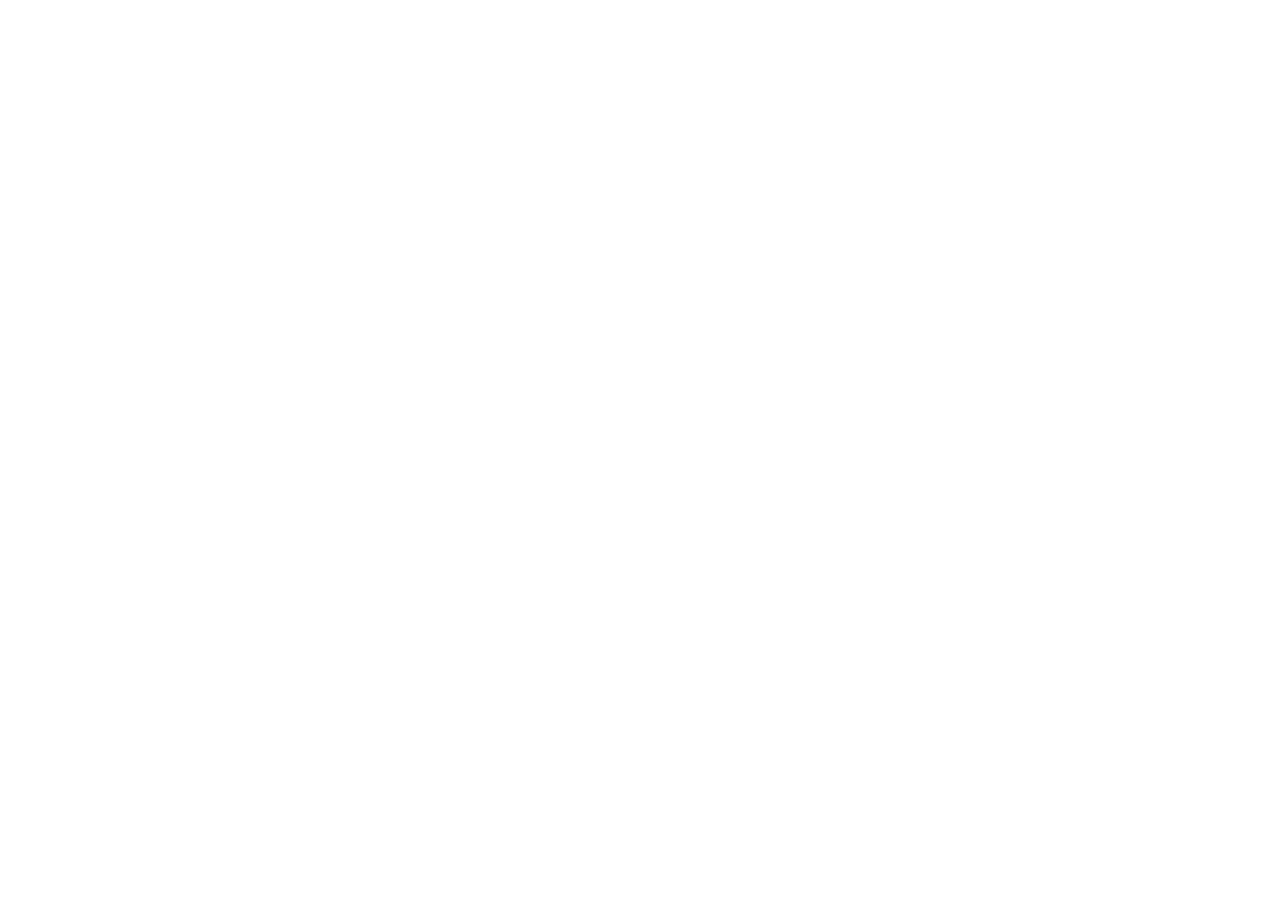
==== index.html @ 11052024 "Update index.html" ====
<!DOCTYPE html>
<html lang="en">
<head>
    <meta charset="UTF-8">
    <meta http-equiv="X-UA-Compatible" content="IE=edge">
    <meta name="viewport" content="width=device-width, initial-scale=1.0">
  
  <link rel="stylesheet" href="index.css">
</head>

<body>
    <script type="text/javascript" src="https://c1hcy803.caspio.com/dp/0236c00096a982d9ff1e41a98a87/emb"></script>
</body>

</html>
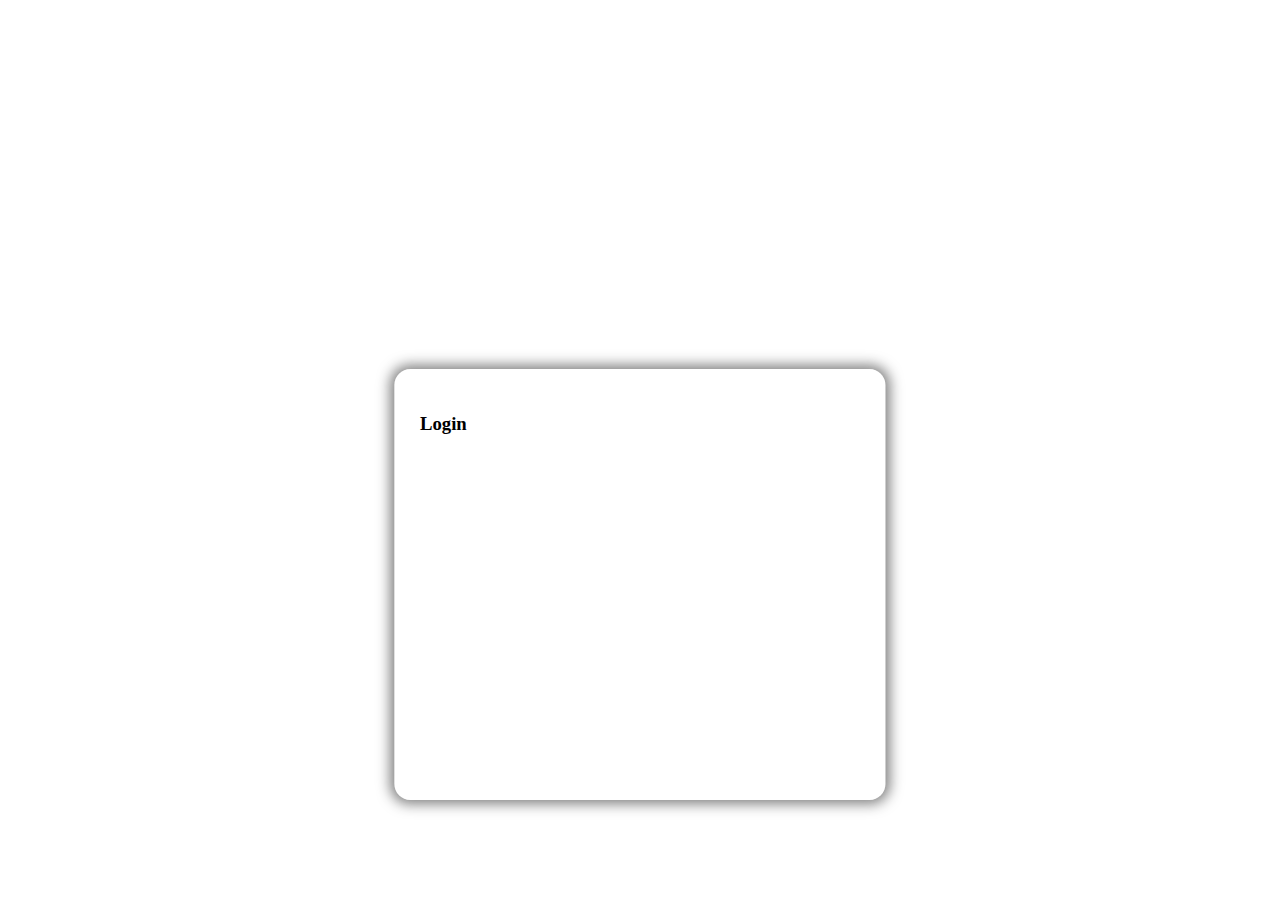
==== commit bdb6c5c4: "Update index.html" ====
--- a/index.html
+++ b/index.html
@@ -4,12 +4,14 @@
     <meta charset="UTF-8">
     <meta http-equiv="X-UA-Compatible" content="IE=edge">
     <meta name="viewport" content="width=device-width, initial-scale=1.0">
-  
-  <link rel="stylesheet" href="index.css">
+    <link rel="stylesheet" href="https://imadriandv.github.io/myProfile/style.css">
 </head>
 
 <body>
-    <script type="text/javascript" src="https://c1hcy803.caspio.com/dp/0236c00096a982d9ff1e41a98a87/emb"></script>
+    <div class="form-container sign-in-container">
+        <h3>Login</h3>
+      <script type="text/javascript" src="https://c1hcy803.caspio.com/dp/0236C00096a982d9ff1e41a98a87/emb"></script>  
+    </div>
 </body>
 
 </html>
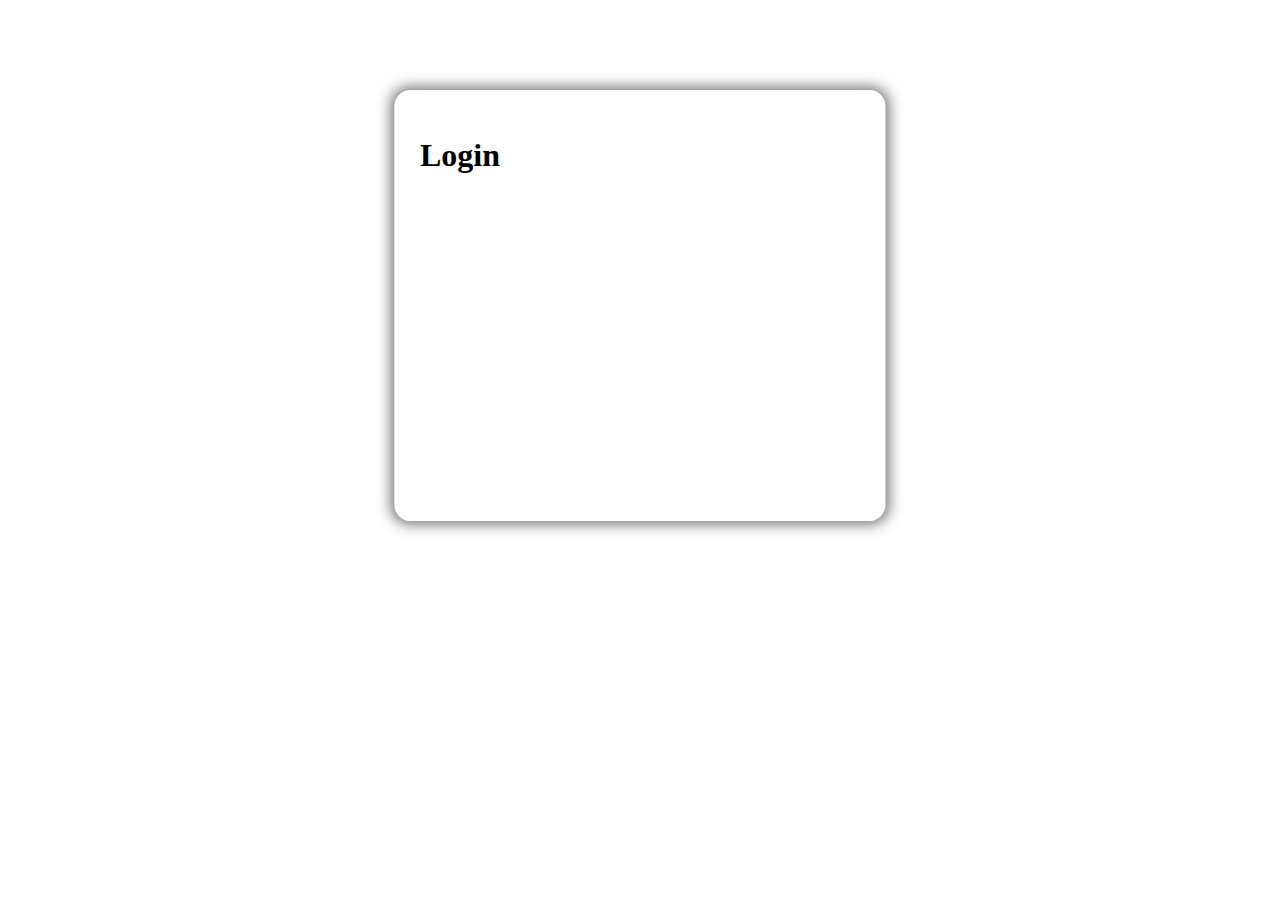
==== commit c425e9c6: "Update index.html" ====
--- a/index.html
+++ b/index.html
@@ -9,7 +9,7 @@
 
 <body>
     <div class="form-container sign-in-container">
-        <h3>Login</h3>
+        <div class="text-center"> <h1>Login</h1></div>
       <script type="text/javascript" src="https://c1hcy803.caspio.com/dp/0236C00096a982d9ff1e41a98a87/emb"></script>  
     </div>
 </body>
